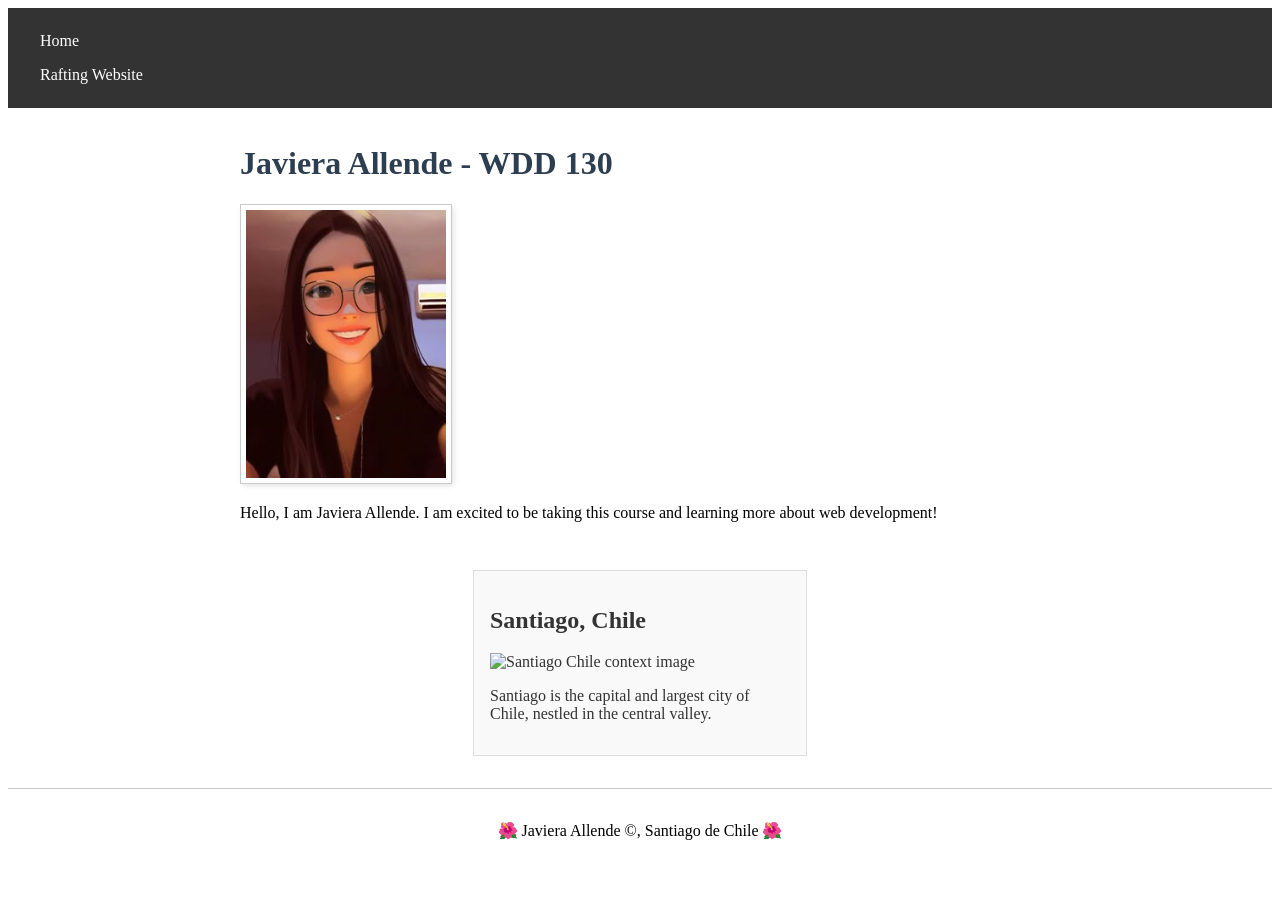
==== index.html @ 8acfff99 "index ok last changes 2" ====
<!DOCTYPE html>
<html lang="en-US">

<head>
    <meta charset="UTF-8">
    <meta name="viewport" content="width=device-width, initial-scale=1.0">
    <title>Javiera Allende - WDD 130</title>
    <meta name="description"
      content="Javiera Allende's WDD 130 course home page for web development.">
    <meta name="author" content="Javiera Allende">
    <link rel="stylesheet" href="styles/styles.css">
</head>

<body>
    <header>
        <nav>
            <a href="#">Home</a>
            <a href="wwr/">Rafting Website</a>
        </nav>
    </header>
    <main>
        <h1>Javiera Allende - WDD 130</h1>
                <img src="images/profile.jpg"
                    alt="Javiera Allende smiles at the viewer in a stylized portrait, wearing glasses, a black top, and a necklace. She has long dark hair, and an indoor wall with a wall-mounted air conditioner appears behind her, creating a warm and cheerful tone."
          width="200">
        <p>Hello, I am Javiera Allende. I am excited to be taking this course and learning more
            about web development!</p>
    </main>
    <aside>
        <h2>Santiago, Chile</h2>
        <img
          src="https://www.civitatis.com/blog/wp-content/uploads/2024/09/panorama-santiago-de-chile.jpg"
          alt="Santiago Chile context image" width="200">
        <p>Santiago is the capital and largest city of Chile, nestled in the central valley.</p>
    </aside>
    <footer>
        <p>&#127802 Javiera Allende ©, Santiago de Chile &#127802</p>
    </footer>
</body>

</html>
---- styles/styles.css ----
nav {
    background-color: #333;
    padding: 1rem;
}

nav a {
    color: #fff;
    padding: 0.5rem 1rem;
    display: block;
    text-decoration: none;
}

main {
    max-width: 800px;
    margin: 0 auto;
    padding: 1rem;
}

h1 {
    color: #2c3e50;
}

main img {
    width: 200px;
    height: auto;
    border: 1px solid #ccc;
    padding: 5px;
    box-shadow: 2px 2px 5px rgba(0,0,0,0.1);
}

aside {
    width: 300px;
    margin: 1rem auto;
    border: 1px solid #ddd;
    padding: 1rem;
    background-color: #f9f9f9;
    color: #333;
}

aside img {
    width: 200px;
    height: auto;
}

p {
    padding: 0;
}

footer {
    margin-top: 2rem;
    border-top: 1px solid #ccc;
    text-align: center;
    padding: 1rem;
}
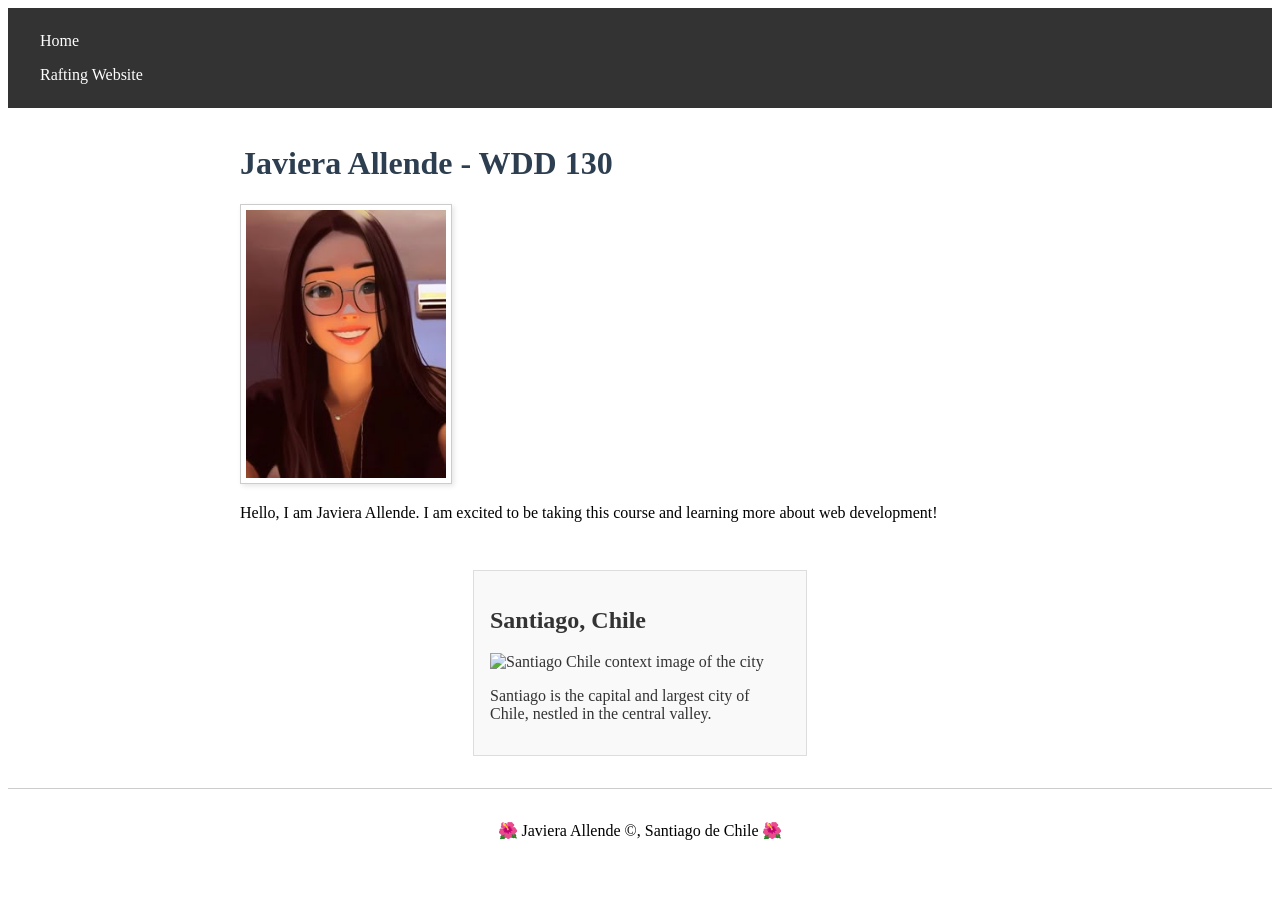
==== commit 09fb4912: "index ok last changes 3" ====
--- a/index.html
+++ b/index.html
@@ -20,8 +20,8 @@
     </header>
     <main>
         <h1>Javiera Allende - WDD 130</h1>
-                <img src="images/profile.jpg"
-                    alt="Javiera Allende smiles at the viewer in a stylized portrait, wearing glasses, a black top, and a necklace. She has long dark hair, and an indoor wall with a wall-mounted air conditioner appears behind her, creating a warm and cheerful tone."
+        <img src="images/profile.jpg"
+          alt="Javiera Allende smiles at the viewer in a stylized portrait, wearing glasses, a black top, and a necklace. She has long dark hair, and an indoor wall with a wall-mounted air conditioner appears behind her, creating a warm and cheerful tone."
           width="200">
         <p>Hello, I am Javiera Allende. I am excited to be taking this course and learning more
             about web development!</p>
@@ -30,7 +30,7 @@
         <h2>Santiago, Chile</h2>
         <img
           src="https://www.civitatis.com/blog/wp-content/uploads/2024/09/panorama-santiago-de-chile.jpg"
-          alt="Santiago Chile context image" width="200">
+          alt="Santiago Chile context image of the city" width="200">
         <p>Santiago is the capital and largest city of Chile, nestled in the central valley.</p>
     </aside>
     <footer>
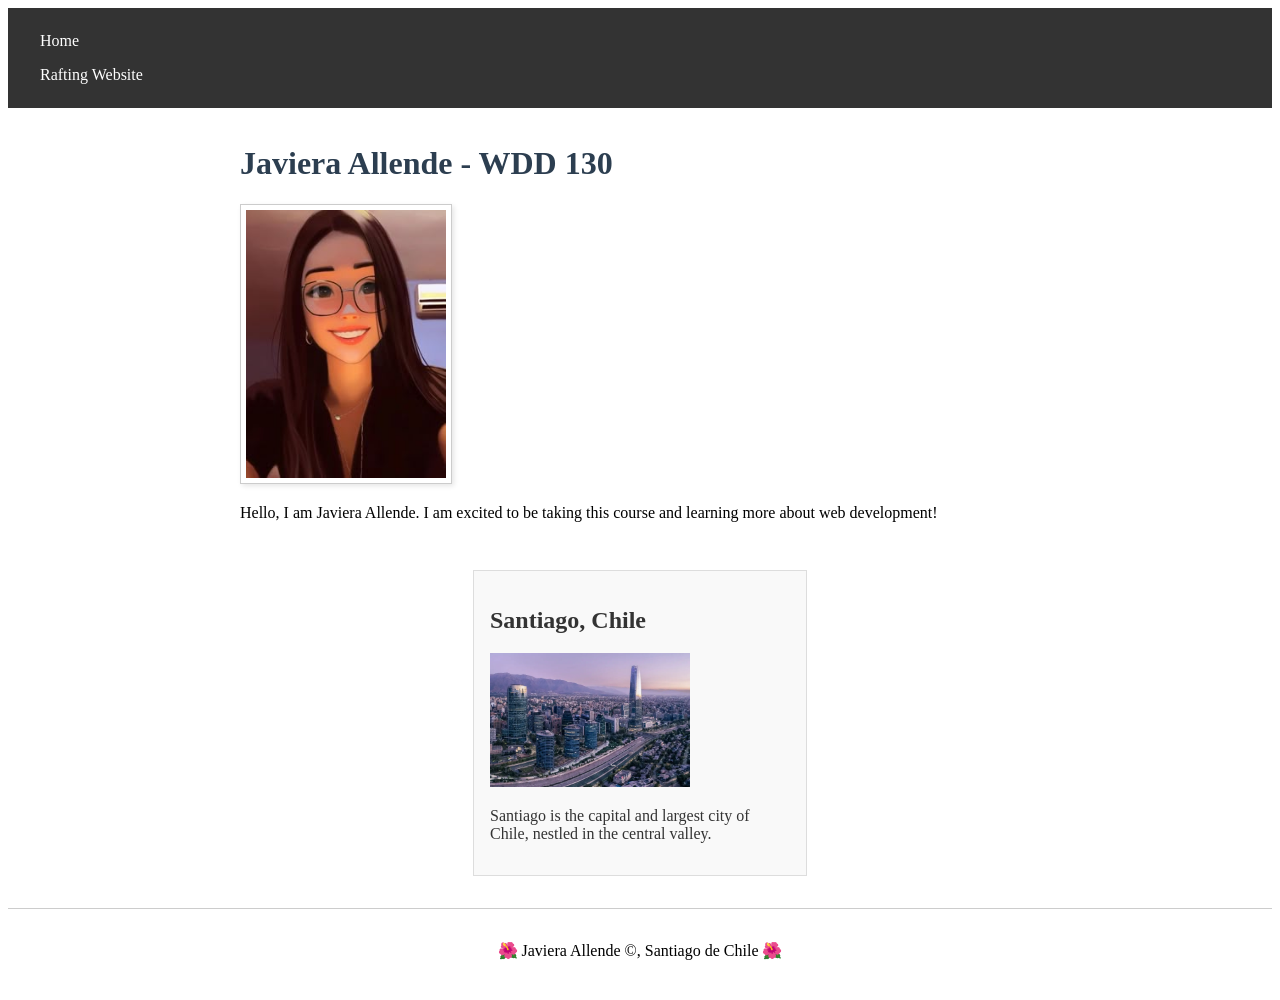
==== commit 960db728: "WWR wwd130 profile" ====
--- a/index.html
+++ b/index.html
@@ -28,13 +28,13 @@
     </main>
     <aside>
         <h2>Santiago, Chile</h2>
-        <img
-          src="https://www.civitatis.com/blog/wp-content/uploads/2024/09/panorama-santiago-de-chile.jpg"
-          alt="Santiago Chile context image of the city" width="200">
+        <img src="images/panorama-santiago-de-chile.webp"
+          alt="A panoramic aerial view of Santiago, Chile, with dense city buildings, modern glass skyscrapers, a tall tower, tree-lined roads, and a highway in the foreground. The Andes Mountains stretch across the background beneath a soft pink and purple sky, creating a calm evening atmosphere."
+          width="200">
         <p>Santiago is the capital and largest city of Chile, nestled in the central valley.</p>
     </aside>
     <footer>
-        <p>&#127802 Javiera Allende ©, Santiago de Chile &#127802</p>
+        <p>&#127802; Javiera Allende ©, Santiago de Chile &#127802; </p>
     </footer>
 </body>
 
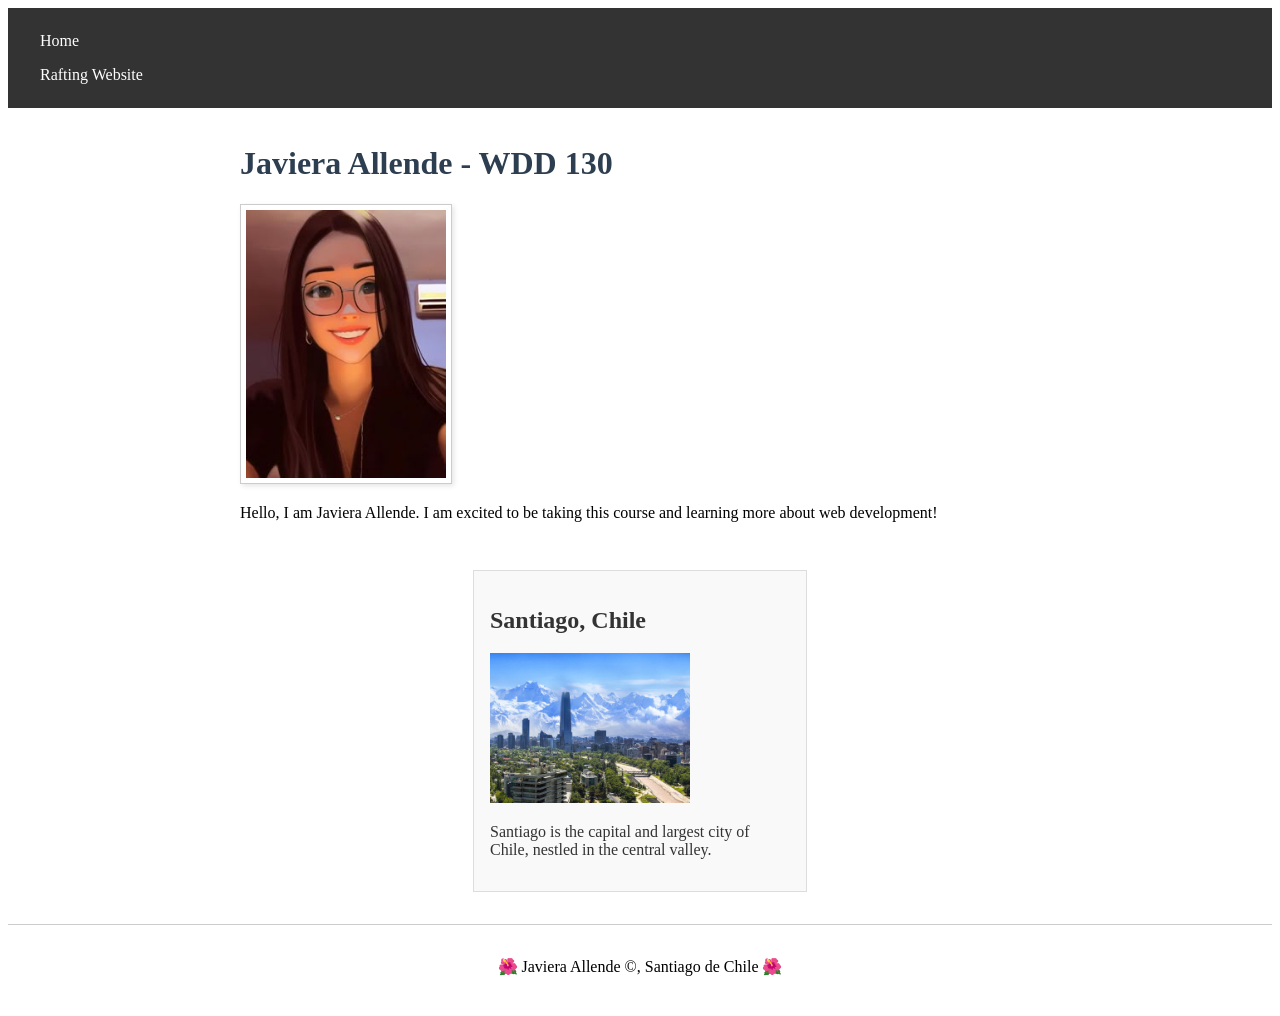
==== commit 9eb6dc49: "WWR wwd130 fixed pics src" ====
--- a/index.html
+++ b/index.html
@@ -28,7 +28,7 @@
     </main>
     <aside>
         <h2>Santiago, Chile</h2>
-        <img src="images/panorama-santiago-de-chile.webp"
+        <img src="images/stgo-chile.png"
           alt="A panoramic aerial view of Santiago, Chile, with dense city buildings, modern glass skyscrapers, a tall tower, tree-lined roads, and a highway in the foreground. The Andes Mountains stretch across the background beneath a soft pink and purple sky, creating a calm evening atmosphere."
           width="200">
         <p>Santiago is the capital and largest city of Chile, nestled in the central valley.</p>
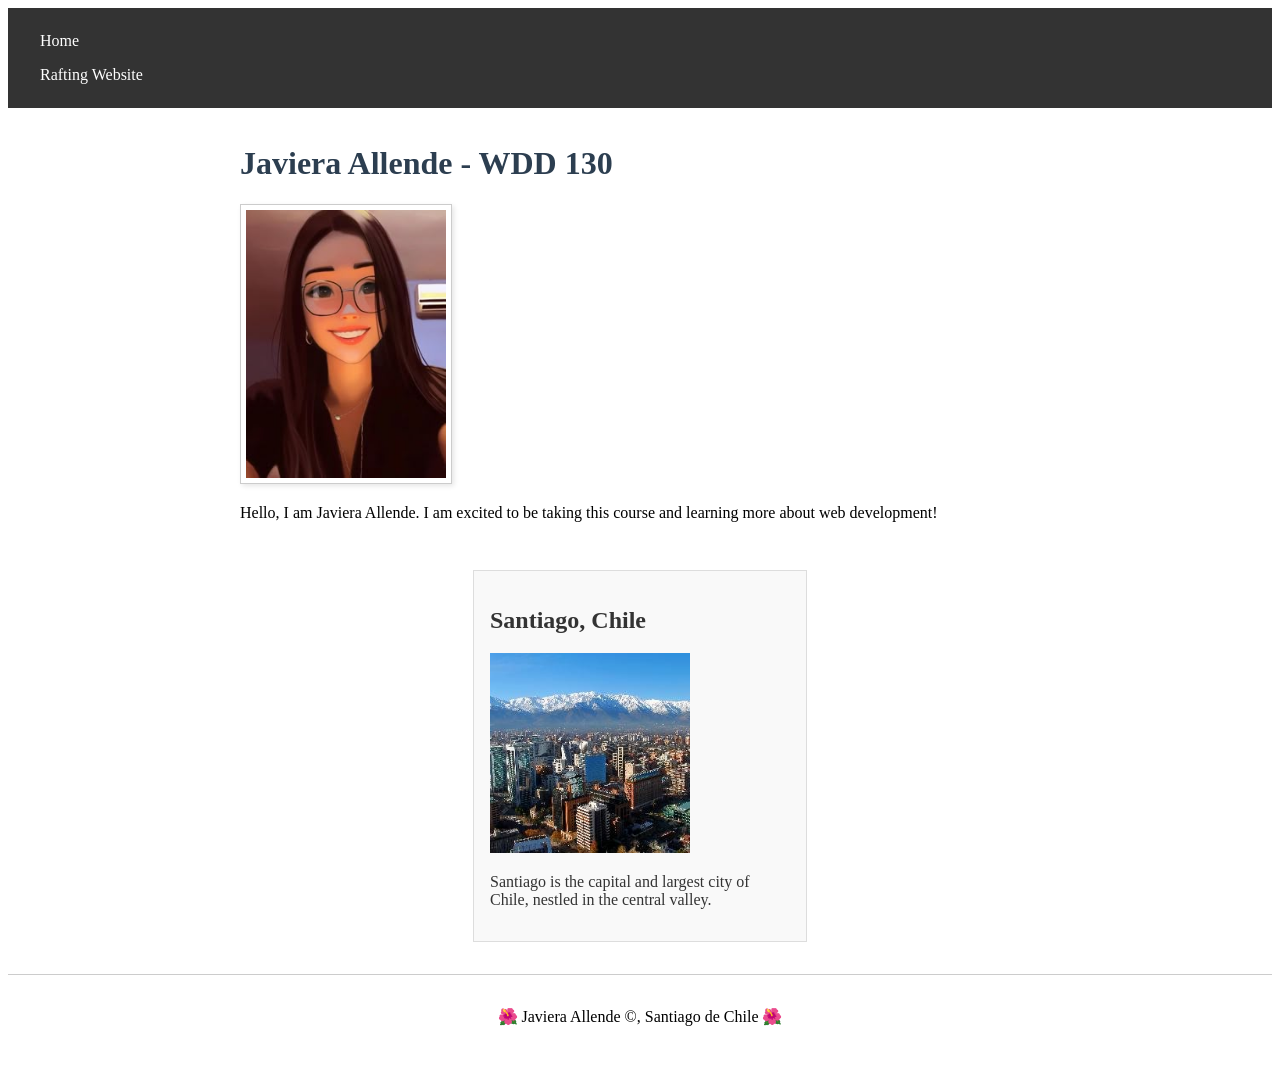
==== commit 071dc4e4: "WWR wwd130 fixed pics src v2" ====
--- a/index.html
+++ b/index.html
@@ -28,7 +28,7 @@
     </main>
     <aside>
         <h2>Santiago, Chile</h2>
-        <img src="images/stgo-chile.png"
+        <img src="images/stgo-cl.jpg"
           alt="A panoramic aerial view of Santiago, Chile, with dense city buildings, modern glass skyscrapers, a tall tower, tree-lined roads, and a highway in the foreground. The Andes Mountains stretch across the background beneath a soft pink and purple sky, creating a calm evening atmosphere."
           width="200">
         <p>Santiago is the capital and largest city of Chile, nestled in the central valley.</p>
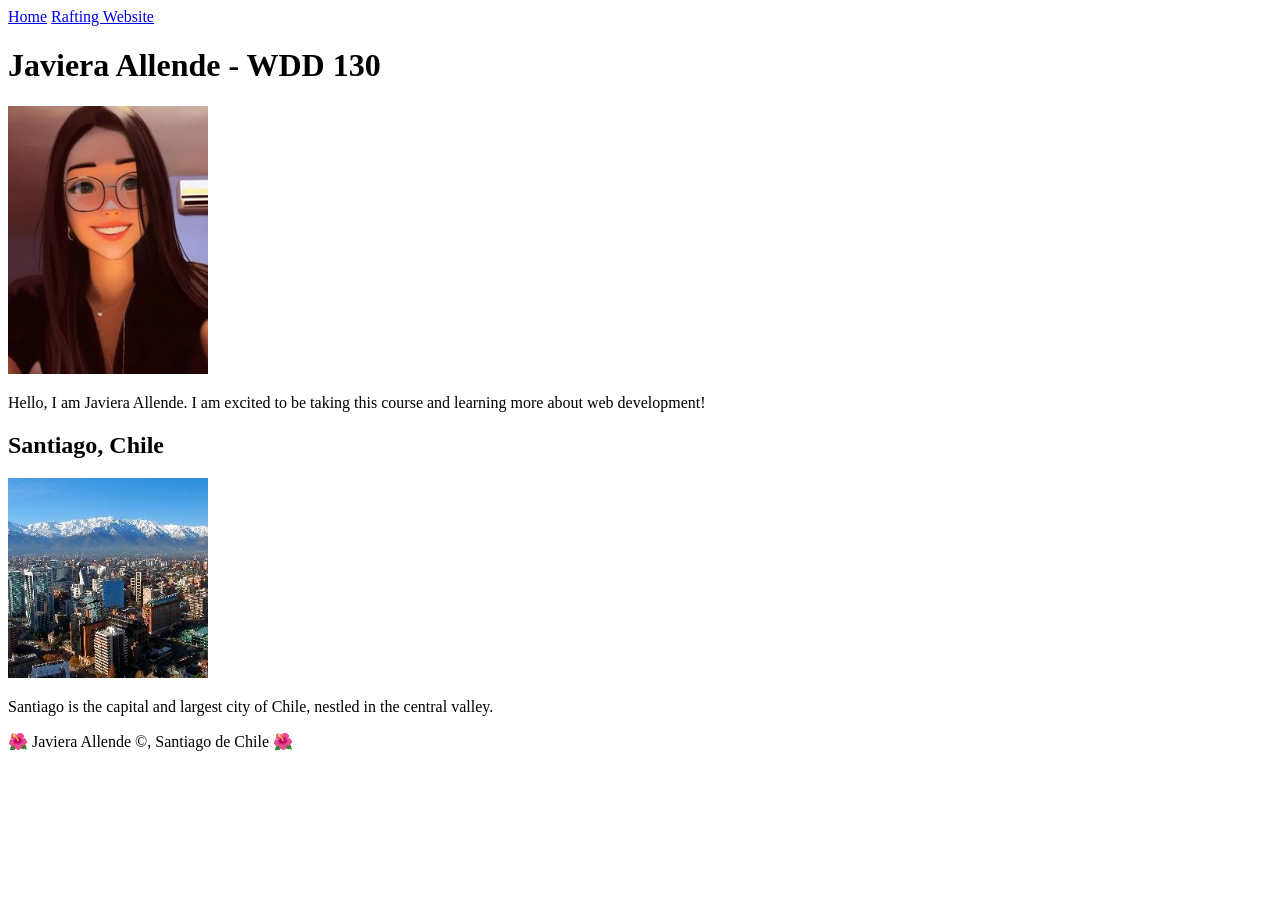
==== commit 520a0ad5: "W05 QUIZ FORM" ====
--- a/index.html
+++ b/index.html
@@ -8,7 +8,7 @@
     <meta name="description"
       content="Javiera Allende's WDD 130 course home page for web development.">
     <meta name="author" content="Javiera Allende">
-    <link rel="stylesheet" href="styles/styles.css">
+    <link rel="stylesheet" href="styles/st.css">
 </head>
 
 <body>
